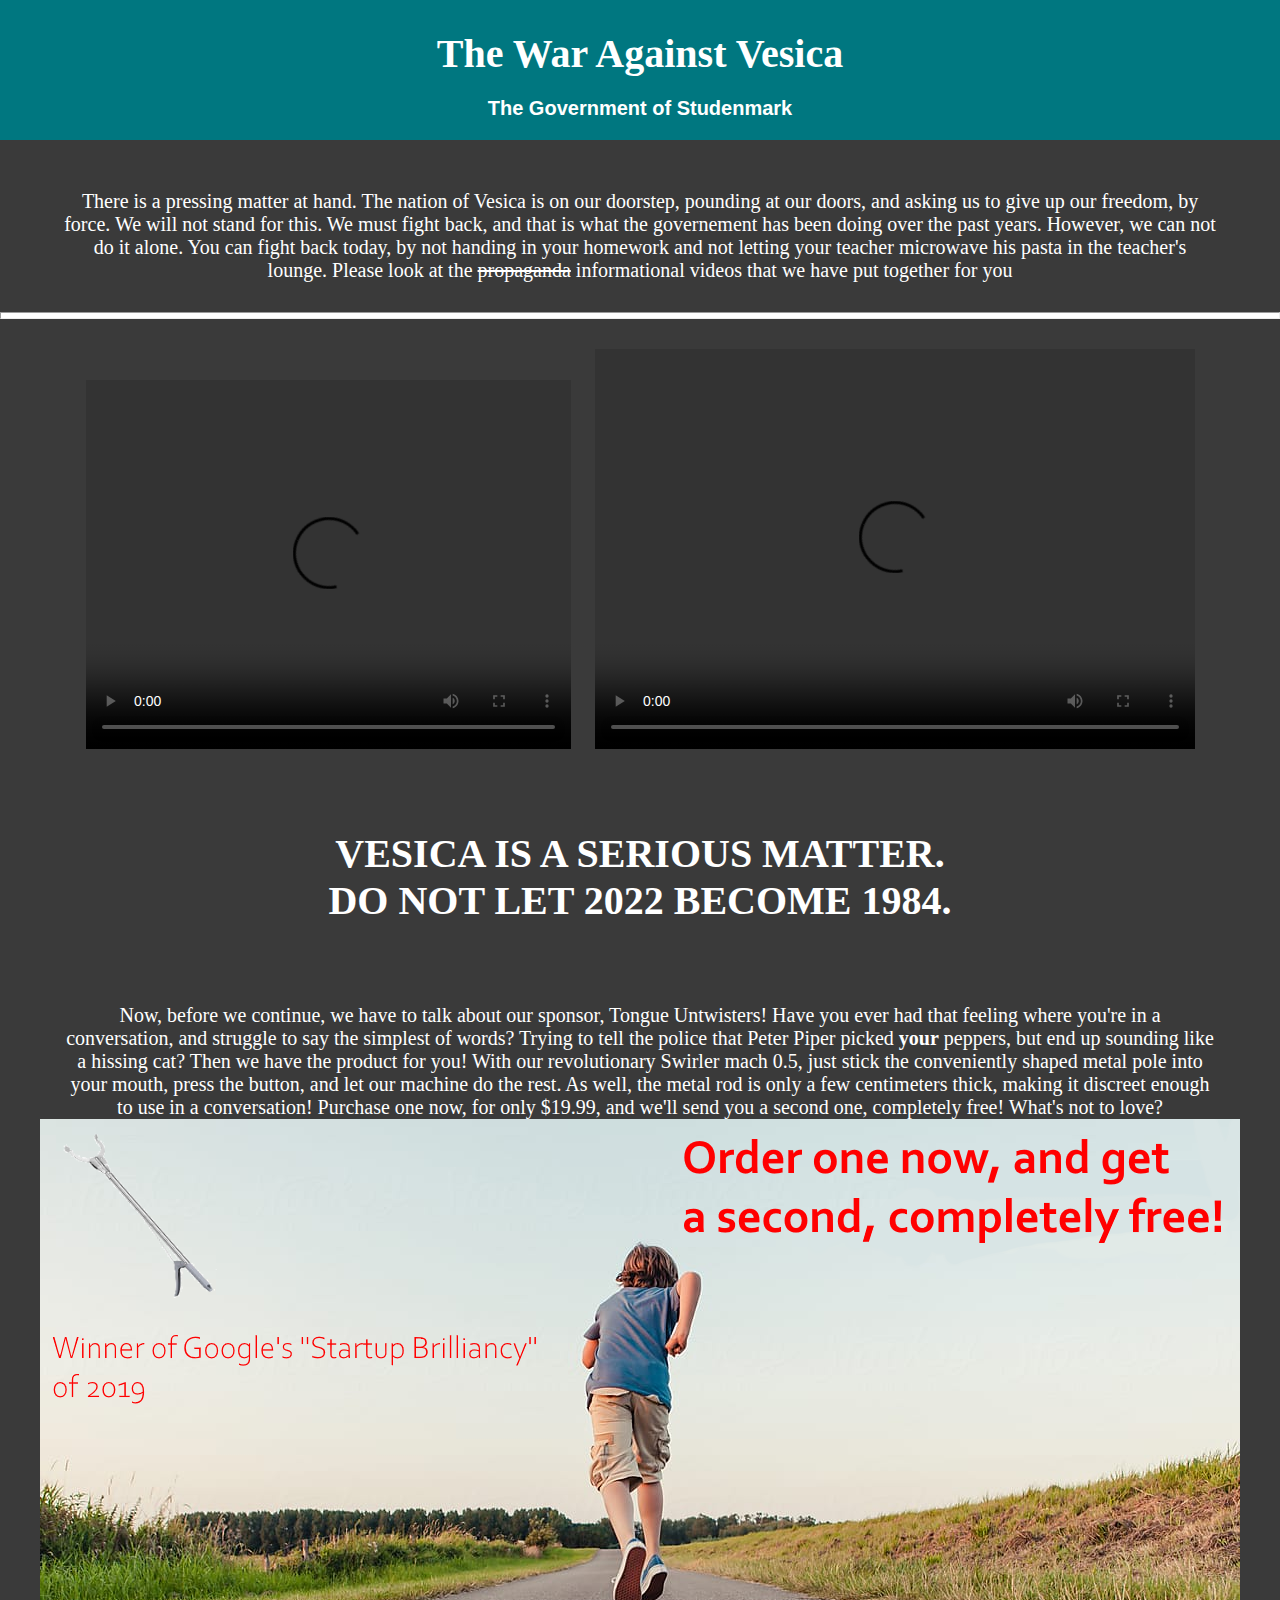
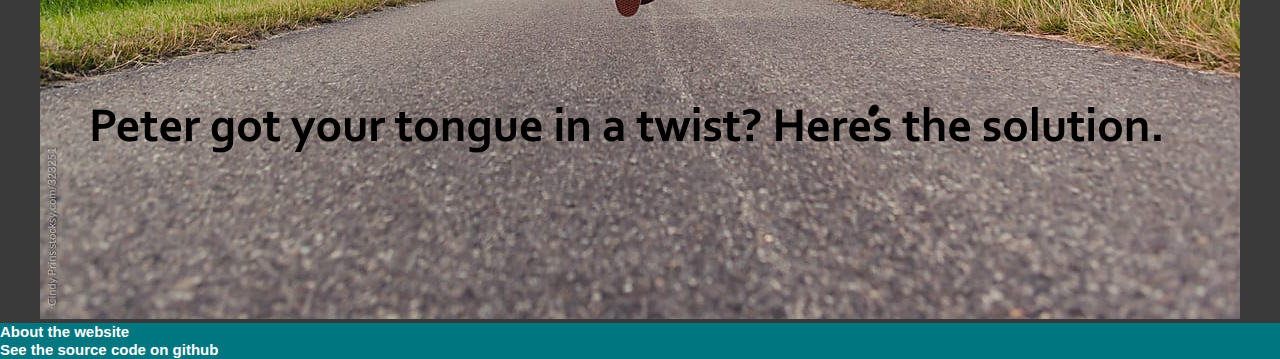
==== index.html @ 87a44a31 "added the about me" ====
<!DOCTYPE html>
<html lang="en" dir="ltr">
    <head>
        <meta charset="utf-8">
        <link rel="stylesheet" href = "styles.css">
    </head>

    <body>

        <header class="header">
            <div>
                <h1>The War Against Vesica</h1>
                <h2>The Government of Studenmark</h2>
            </div>
        </header>

        <div>
            <p class="paragraph">
                There is a pressing matter at hand. The nation of Vesica is on our doorstep, pounding at our doors, and
                asking us to give up our freedom, by force. We will not stand for this. We must fight back, and that is what
                the governement has been doing over the past years. However, we can not do it alone. You can fight back today,
                by not handing in your homework and not letting your teacher microwave his pasta in the teacher's lounge. Please
                look at the <strike>propaganda</strike> informational videos that we have put together for you
            </p>
        </div>

        <div>
            <hr>
        </div>

        <div>
            <div class="video">
                <video width = "485" height = "369" controls>
                    <source src="assets/ac.mp4" type = "video/mp4">
                </video>
                <video class="video2" width = "600" height = "400" controls>
                    <source src="assets/ab.mp4" type = "video/mp4">
                </video>
            </div>

            <h1><br>VESICA IS A SERIOUS MATTER. <br> DO NOT LET 2022 BECOME 1984.</h1>
        </div>

        <div>
            <p class="paragraph">
                Now, before we continue, we have to talk about our sponsor, Tongue Untwisters! Have you ever had that feeling where
                you're in a conversation, and struggle to say the simplest of words? Trying to tell the police that Peter Piper
                picked <b>your</b> peppers, but end up sounding like a hissing cat? Then we have the product for you! With our
                revolutionary Swirler mach 0.5, just stick the conveniently shaped metal pole into your mouth, press the button,
                and let our machine do the rest. As well, the metal rod is only a few centimeters thick, making it discreet enough
                to use in a conversation! Purchase one now, for only $19.99, and we'll send you a second one, completely free!
                What's not to love?
            </p>
        </div>

        <div>
          <center>
            <img src="assets/tongue.png" alt = "An advertisement for the Tongue Untwister"></img>
          </center>
        </div>
    </body>

    <body>
      <div class="header">
      <a href = "https://cringemoment.github.io/pain/about.html"><h3 style="text-align:left; display: inline;">About the website</h3></a> <br>
      <a href = "https://github.com/cringemoment/pain/tree/master"><h3 style = "text-align:left; display: inline;">See the source code on github</h3></a>
      </div>
    </body>
</html>
---- styles.css ----
body {
    background-color: rgb(58,58,58);
    margin: 0px;
  }

  h1 {
    color: White;
    font-family: Verdana;
    font-size: 40px;
    text-align: center;
    padding: 30px;
    margin: 0px;
  }

  h2 {
    color: White;
    font-family: Arial, Helvetica, sans-serif;
    font-size: 20px;
    text-align: center;
    padding-bottom: 20px;
    margin: 0px;
    margin-top: -10px;
  }

  h3 {
    color: White;
    font-family: Arial, Helvetica, sans-serif;
    font-size: 15px;
    text-align: center;
    margin: auto;
    margin-top: 50px;
  }

  p.paragraph {
    margin: auto;
    margin-top: 50px;
    font-family: verdana;
    font-size: 20px;
    color:white;
    width: 90%;
    text-align: center;
  }

  .header {
    margin: auto;
    background: rgb(0, 119, 128);
   }

   hr {
    margin: 30px auto 30px auto;
    height: 5px;
    background: white;
   }

   div.video {
    text-align: center;
   }

   .video2 {
     margin-left: 20px;
   }

   a {
     text-decoration: none;
     color: blue;
   }

   .putlinks {
     display: inline;
   }

   .border {
     border-style: solid;
     border-width: 5px;
     border-color: rgb(0, 119, 128);
   }
   .left {
     text-align: left;
   }

   .table {
     text-align:left;
     margin-left:20px;
     display: inline;

   }
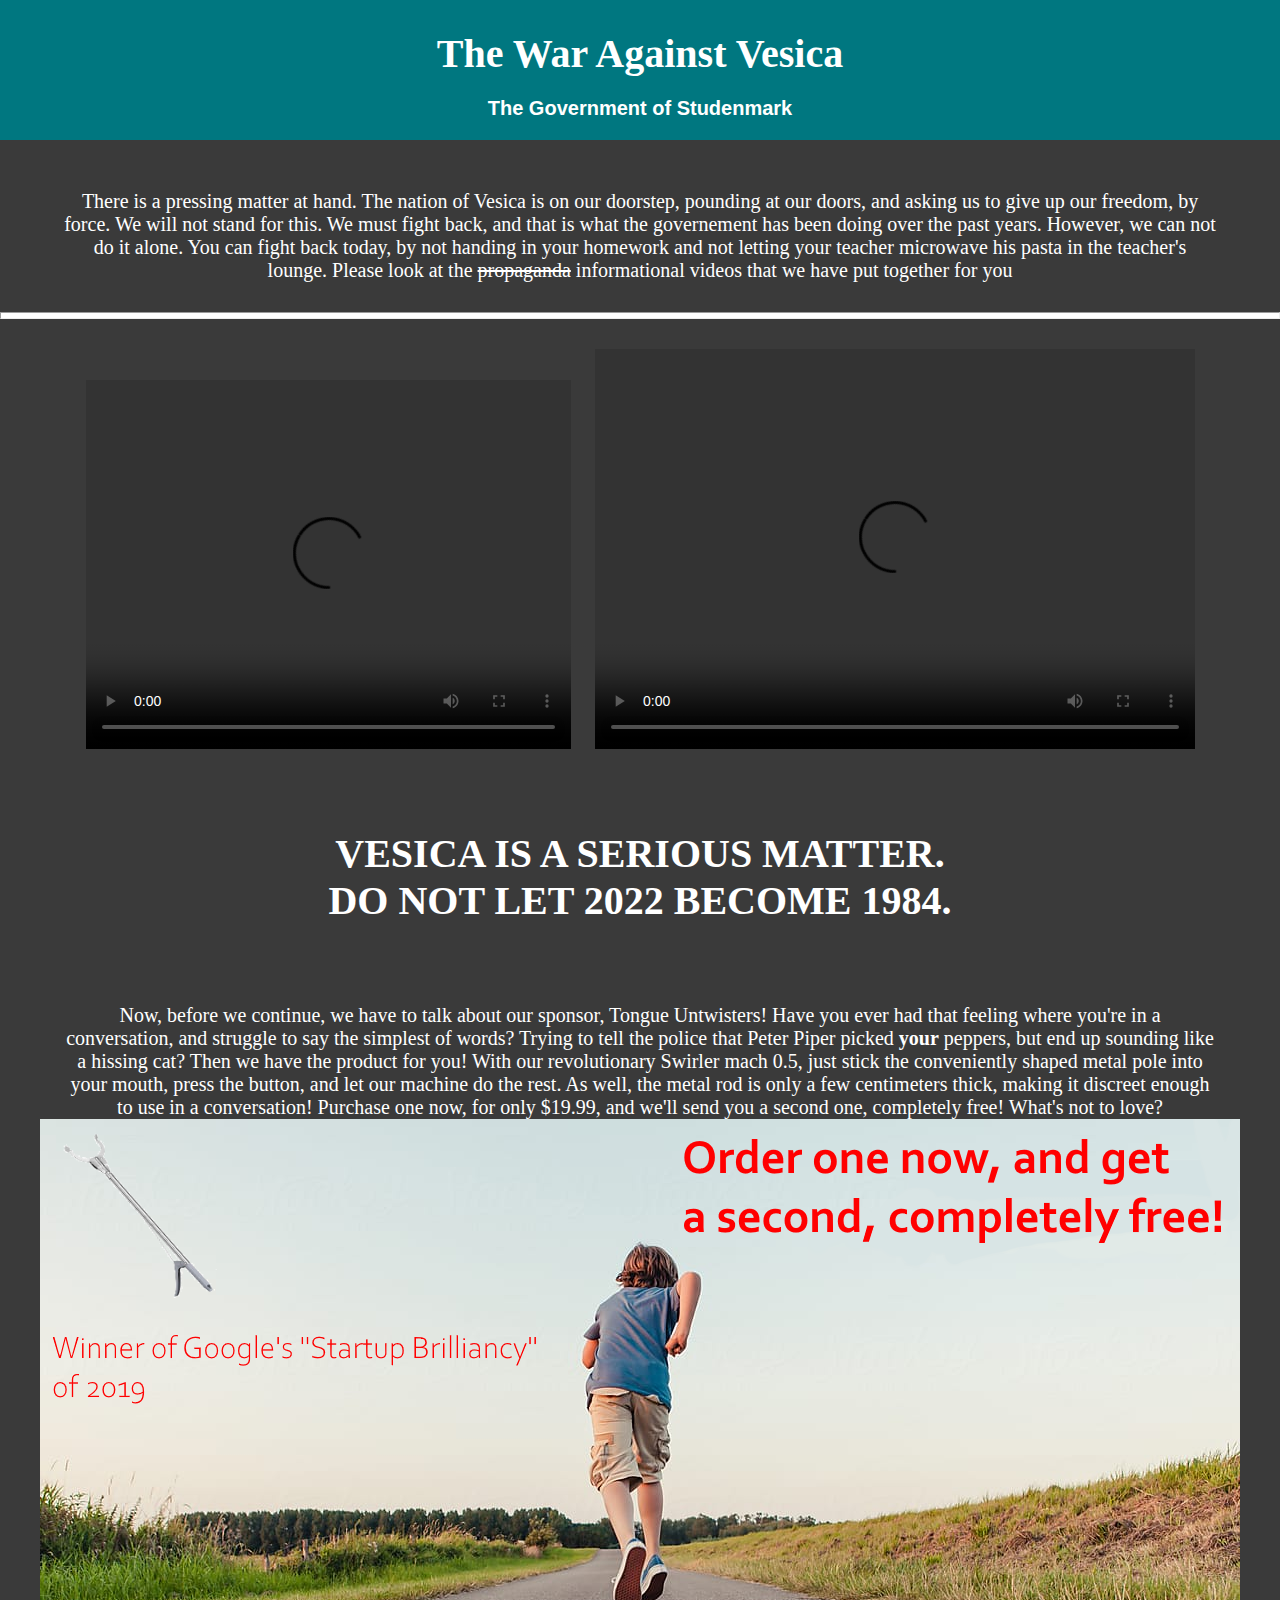
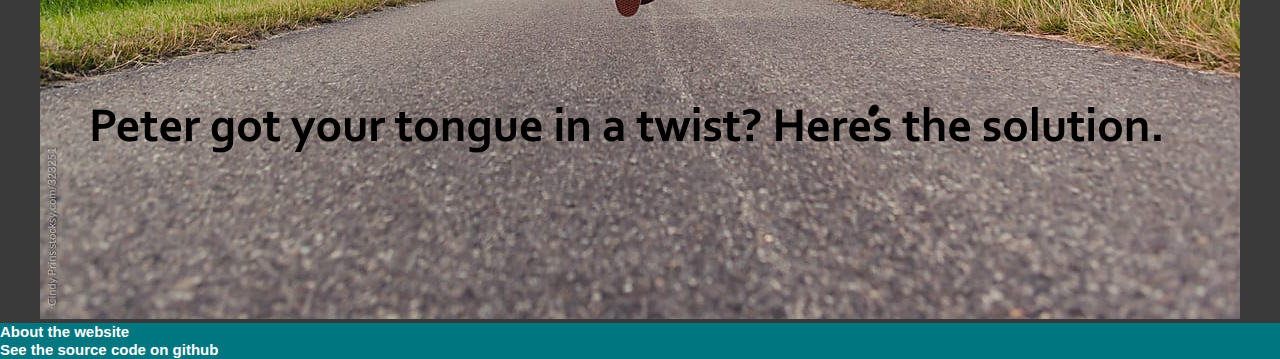
==== commit 22401a08: "Update index.html" ====
--- a/index.html
+++ b/index.html
@@ -62,7 +62,7 @@
 
     <body>
       <div class="header">
-      <a href = "https://cringemoment.github.io/pain/about.html"><h3 style="text-align:left; display: inline;">About the website</h3></a> <br>
+      <a href = "https://cringemoment.github.io/pain/about"><h3 style="text-align:left; display: inline;">About the website</h3></a> <br>
       <a href = "https://github.com/cringemoment/pain/tree/master"><h3 style = "text-align:left; display: inline;">See the source code on github</h3></a>
       </div>
     </body>
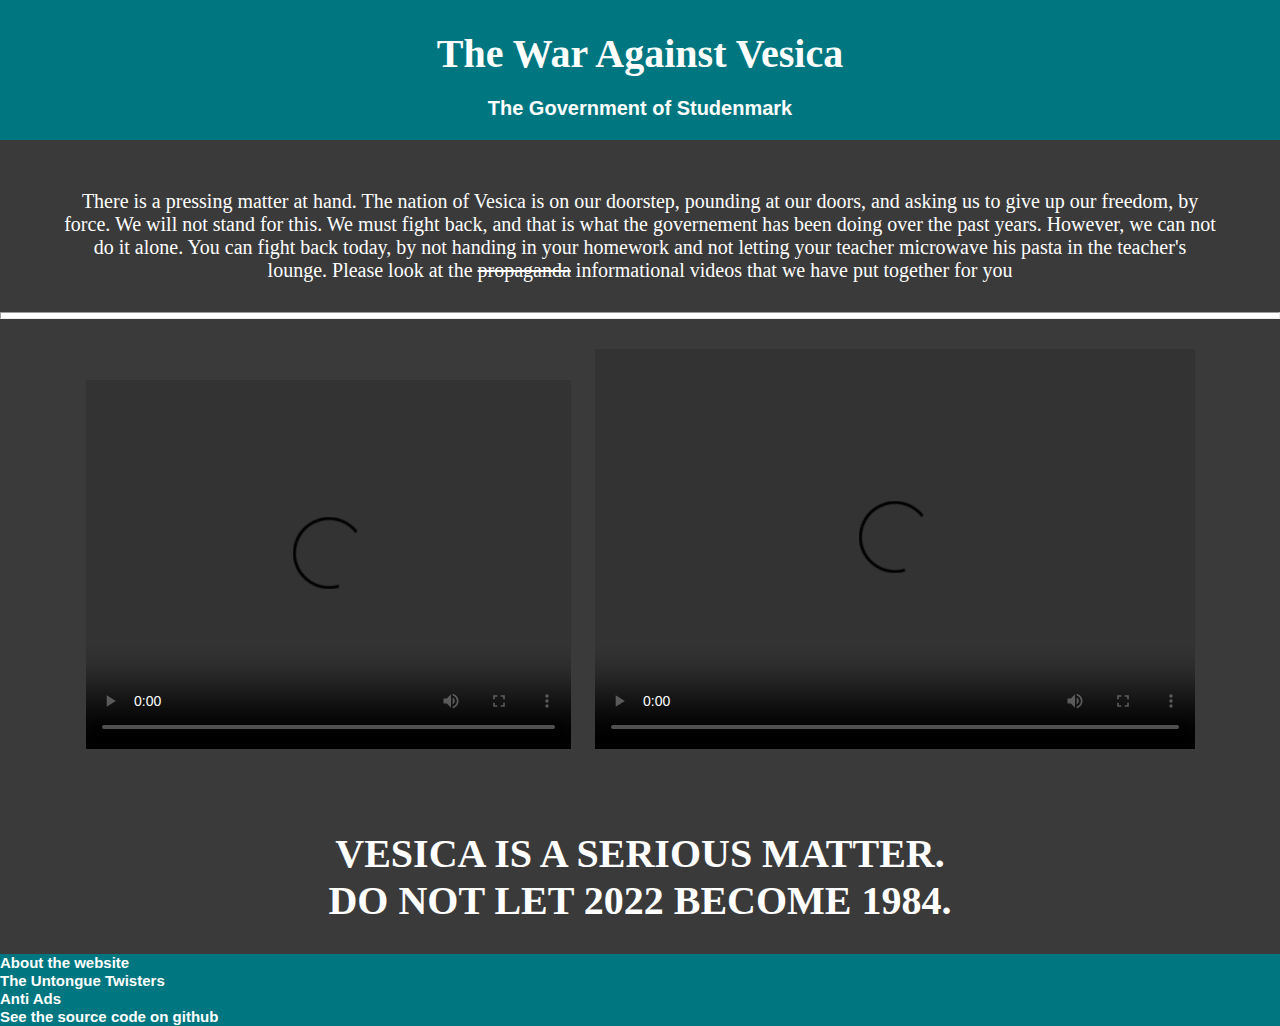
==== commit 7aa9a6e9: "Add files via upload" ====
--- a/index.html
+++ b/index.html
@@ -41,28 +41,15 @@
             <h1><br>VESICA IS A SERIOUS MATTER. <br> DO NOT LET 2022 BECOME 1984.</h1>
         </div>
 
-        <div>
-            <p class="paragraph">
-                Now, before we continue, we have to talk about our sponsor, Tongue Untwisters! Have you ever had that feeling where
-                you're in a conversation, and struggle to say the simplest of words? Trying to tell the police that Peter Piper
-                picked <b>your</b> peppers, but end up sounding like a hissing cat? Then we have the product for you! With our
-                revolutionary Swirler mach 0.5, just stick the conveniently shaped metal pole into your mouth, press the button,
-                and let our machine do the rest. As well, the metal rod is only a few centimeters thick, making it discreet enough
-                to use in a conversation! Purchase one now, for only $19.99, and we'll send you a second one, completely free!
-                What's not to love?
-            </p>
-        </div>
-
-        <div>
-          <center>
-            <img src="assets/tongue.png" alt = "An advertisement for the Tongue Untwister"></img>
           </center>
         </div>
     </body>
 
     <body>
       <div class="header">
-      <a href = "https://cringemoment.github.io/pain/about"><h3 style="text-align:left; display: inline;">About the website</h3></a> <br>
+      <a href = "https://cringemoment.github.io/pain/about.html"><h3 style="text-align:left; display: inline;">About the website</h3></a> <br>
+      <a href = "https://cringemoment.github.io/pain/untounger.html"><h3 style="display: inline;">The Untongue Twisters</h3></a> <br>
+      <a href = "https://cringemoment.github.io/pain/antiad.html"><h3 style="display:inline;">Anti Ads</h3><br>
       <a href = "https://github.com/cringemoment/pain/tree/master"><h3 style = "text-align:left; display: inline;">See the source code on github</h3></a>
       </div>
     </body>
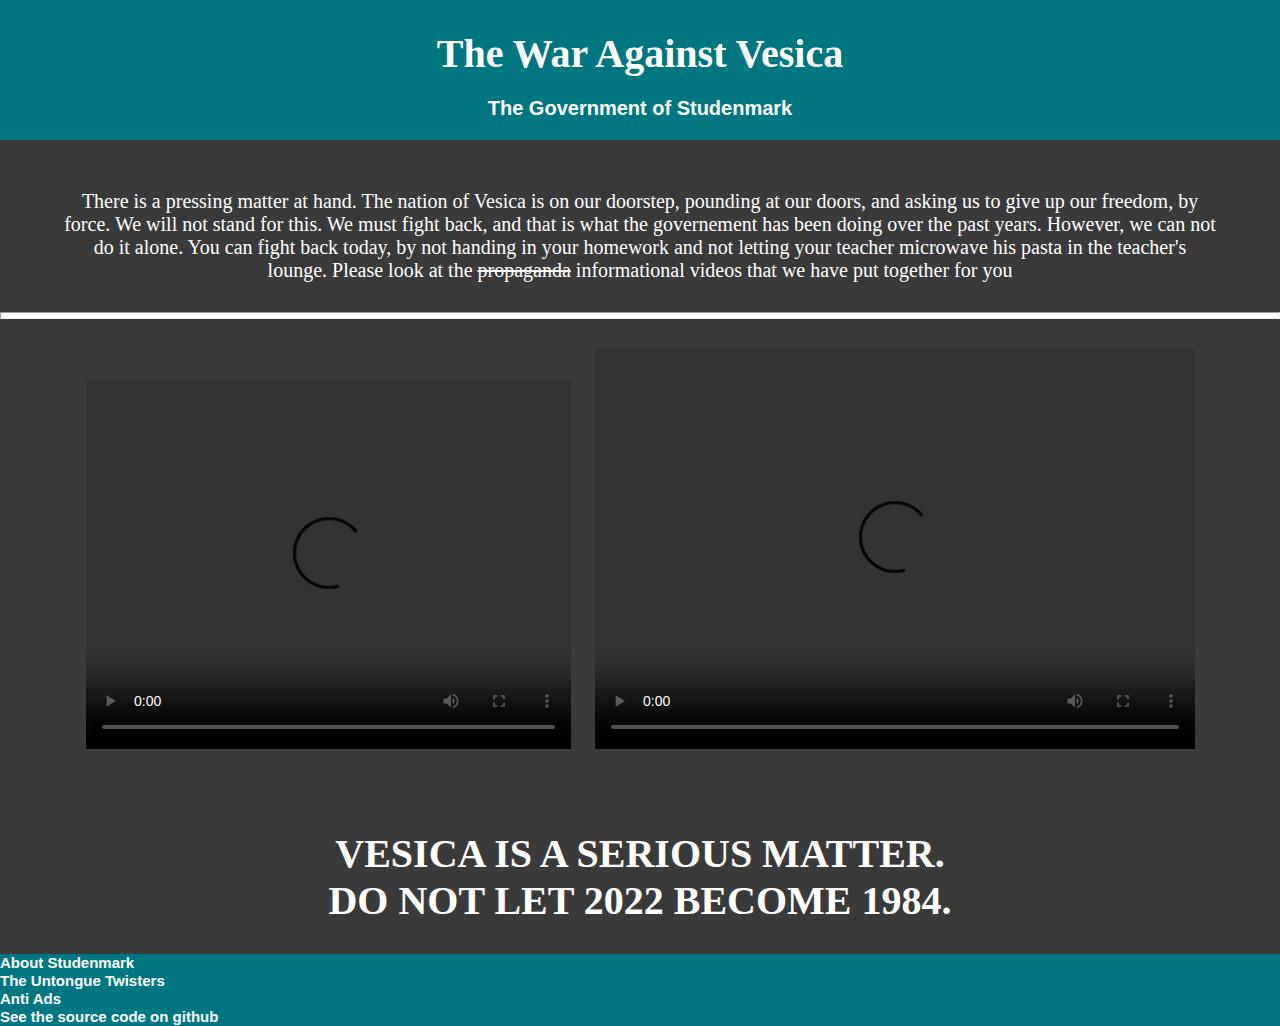
==== commit 99c9d795: "Moved some files around" ====
--- a/index.html
+++ b/index.html
@@ -47,7 +47,7 @@
 
     <body>
       <div class="header">
-      <a href = "https://cringemoment.github.io/pain/about.html"><h3 style="text-align:left; display: inline;">About the website</h3></a> <br>
+      <a href = "https://cringemoment.github.io/pain/about.html"><h3 style="text-align:left; display: inline;">About Studenmark</h3></a> <br>
       <a href = "https://cringemoment.github.io/pain/untounger.html"><h3 style="display: inline;">The Untongue Twisters</h3></a> <br>
       <a href = "https://cringemoment.github.io/pain/antiad.html"><h3 style="display:inline;">Anti Ads</h3><br>
       <a href = "https://github.com/cringemoment/pain/tree/master"><h3 style = "text-align:left; display: inline;">See the source code on github</h3></a>
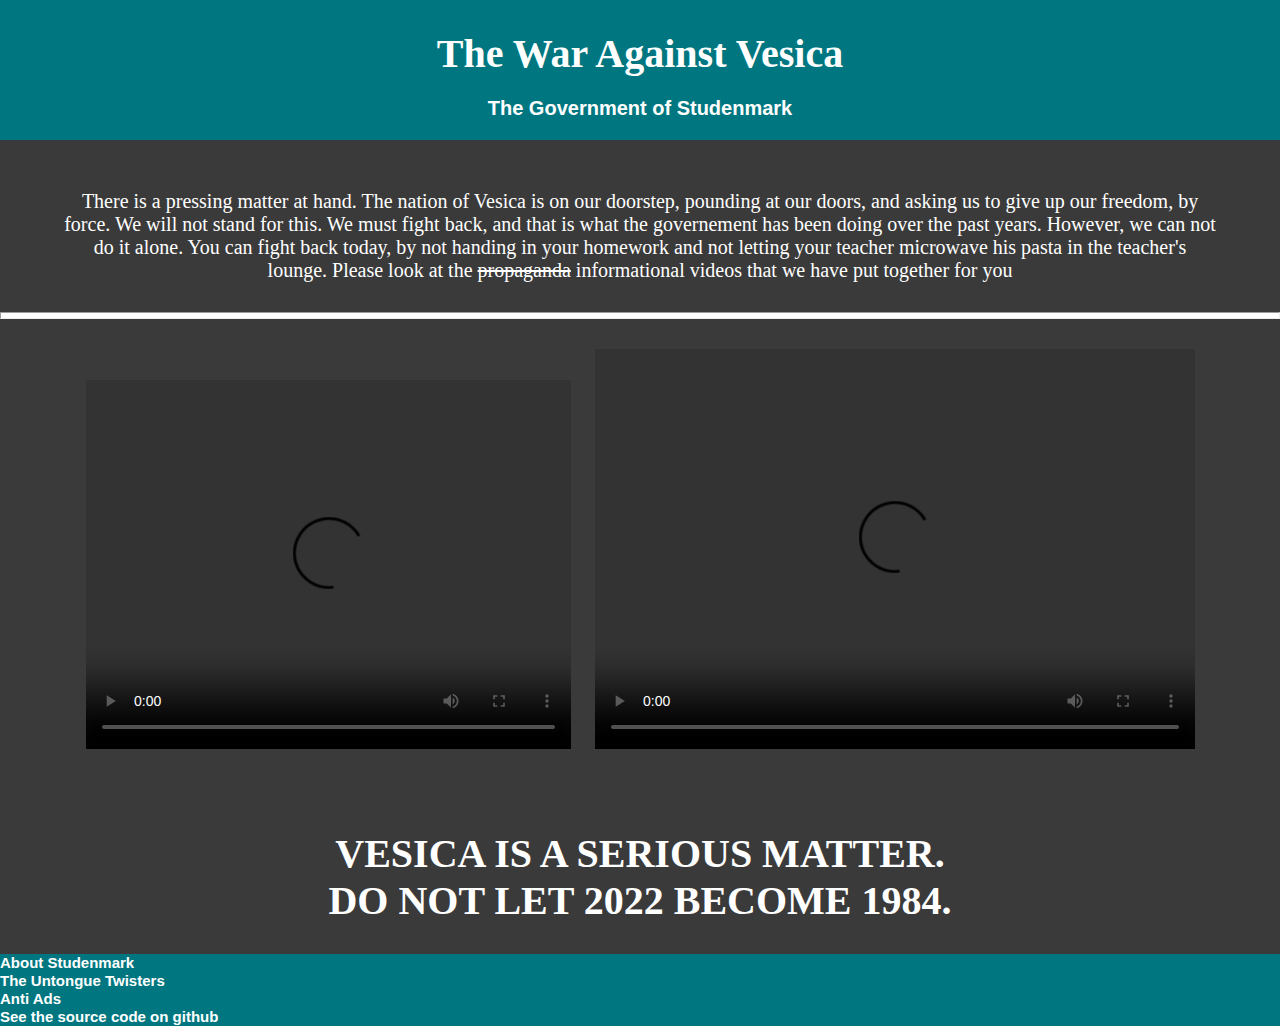
==== commit 32e35bc2: "no .html" ====
--- a/index.html
+++ b/index.html
@@ -49,7 +49,7 @@
       <div class="header">
       <a href = "https://cringemoment.github.io/pain/about.html"><h3 style="text-align:left; display: inline;">About Studenmark</h3></a> <br>
       <a href = "https://cringemoment.github.io/pain/untounger.html"><h3 style="display: inline;">The Untongue Twisters</h3></a> <br>
-      <a href = "https://cringemoment.github.io/pain/antiad.html"><h3 style="display:inline;">Anti Ads</h3><br>
+      <a href = "https://cringemoment.github.io/pain/antiad"><h3 style="display:inline;">Anti Ads</h3><br>
       <a href = "https://github.com/cringemoment/pain/tree/master"><h3 style = "text-align:left; display: inline;">See the source code on github</h3></a>
       </div>
     </body>
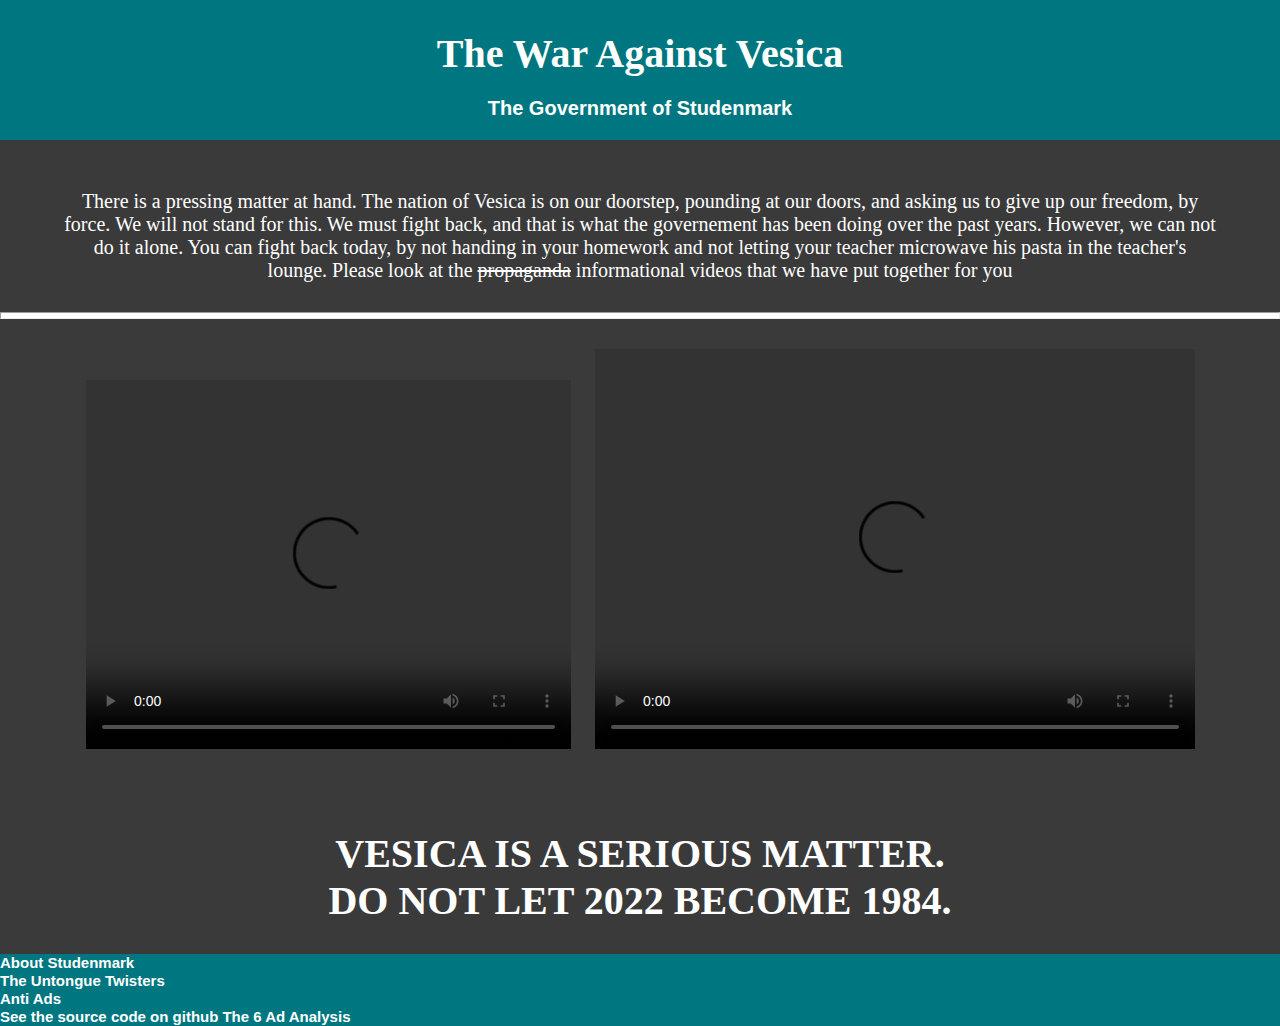
==== commit 2a209d22: "Finished ad analysis, and added links" ====
--- a/index.html
+++ b/index.html
@@ -49,8 +49,9 @@
       <div class="header">
       <a href = "https://cringemoment.github.io/pain/about.html"><h3 style="text-align:left; display: inline;">About Studenmark</h3></a> <br>
       <a href = "https://cringemoment.github.io/pain/untounger.html"><h3 style="display: inline;">The Untongue Twisters</h3></a> <br>
-      <a href = "https://cringemoment.github.io/pain/antiad"><h3 style="display:inline;">Anti Ads</h3><br>
+      <a href = "https://cringemoment.github.io/pain/antiad.html"><h3 style="display:inline;">Anti Ads</h3><br>
       <a href = "https://github.com/cringemoment/pain/tree/master"><h3 style = "text-align:left; display: inline;">See the source code on github</h3></a>
+      <a href = "https://cringemoment.github.io/pain/adanal.html"><h3 style="text-align:left; display: inline;">The 6 Ad Analysis</h3></a> <br>
       </div>
     </body>
 </html>
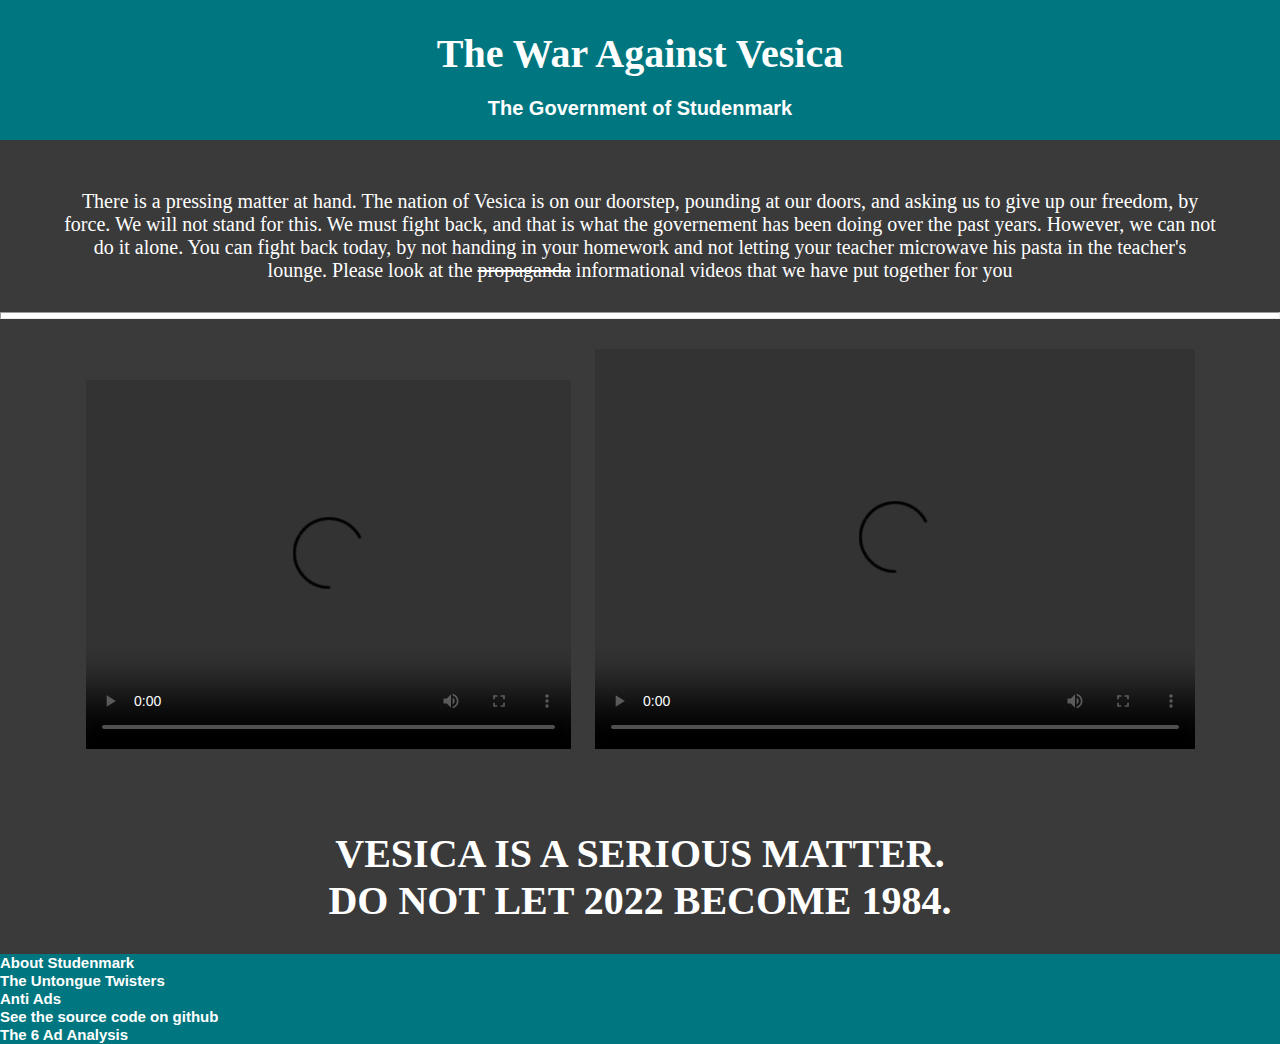
==== commit 0d3490fa: "forgot a line break lol" ====
--- a/index.html
+++ b/index.html
@@ -50,7 +50,7 @@
       <a href = "https://cringemoment.github.io/pain/about.html"><h3 style="text-align:left; display: inline;">About Studenmark</h3></a> <br>
       <a href = "https://cringemoment.github.io/pain/untounger.html"><h3 style="display: inline;">The Untongue Twisters</h3></a> <br>
       <a href = "https://cringemoment.github.io/pain/antiad.html"><h3 style="display:inline;">Anti Ads</h3><br>
-      <a href = "https://github.com/cringemoment/pain/tree/master"><h3 style = "text-align:left; display: inline;">See the source code on github</h3></a>
+      <a href = "https://github.com/cringemoment/pain/tree/master"><h3 style = "text-align:left; display: inline;">See the source code on github</h3></a><br>
       <a href = "https://cringemoment.github.io/pain/adanal.html"><h3 style="text-align:left; display: inline;">The 6 Ad Analysis</h3></a> <br>
       </div>
     </body>
